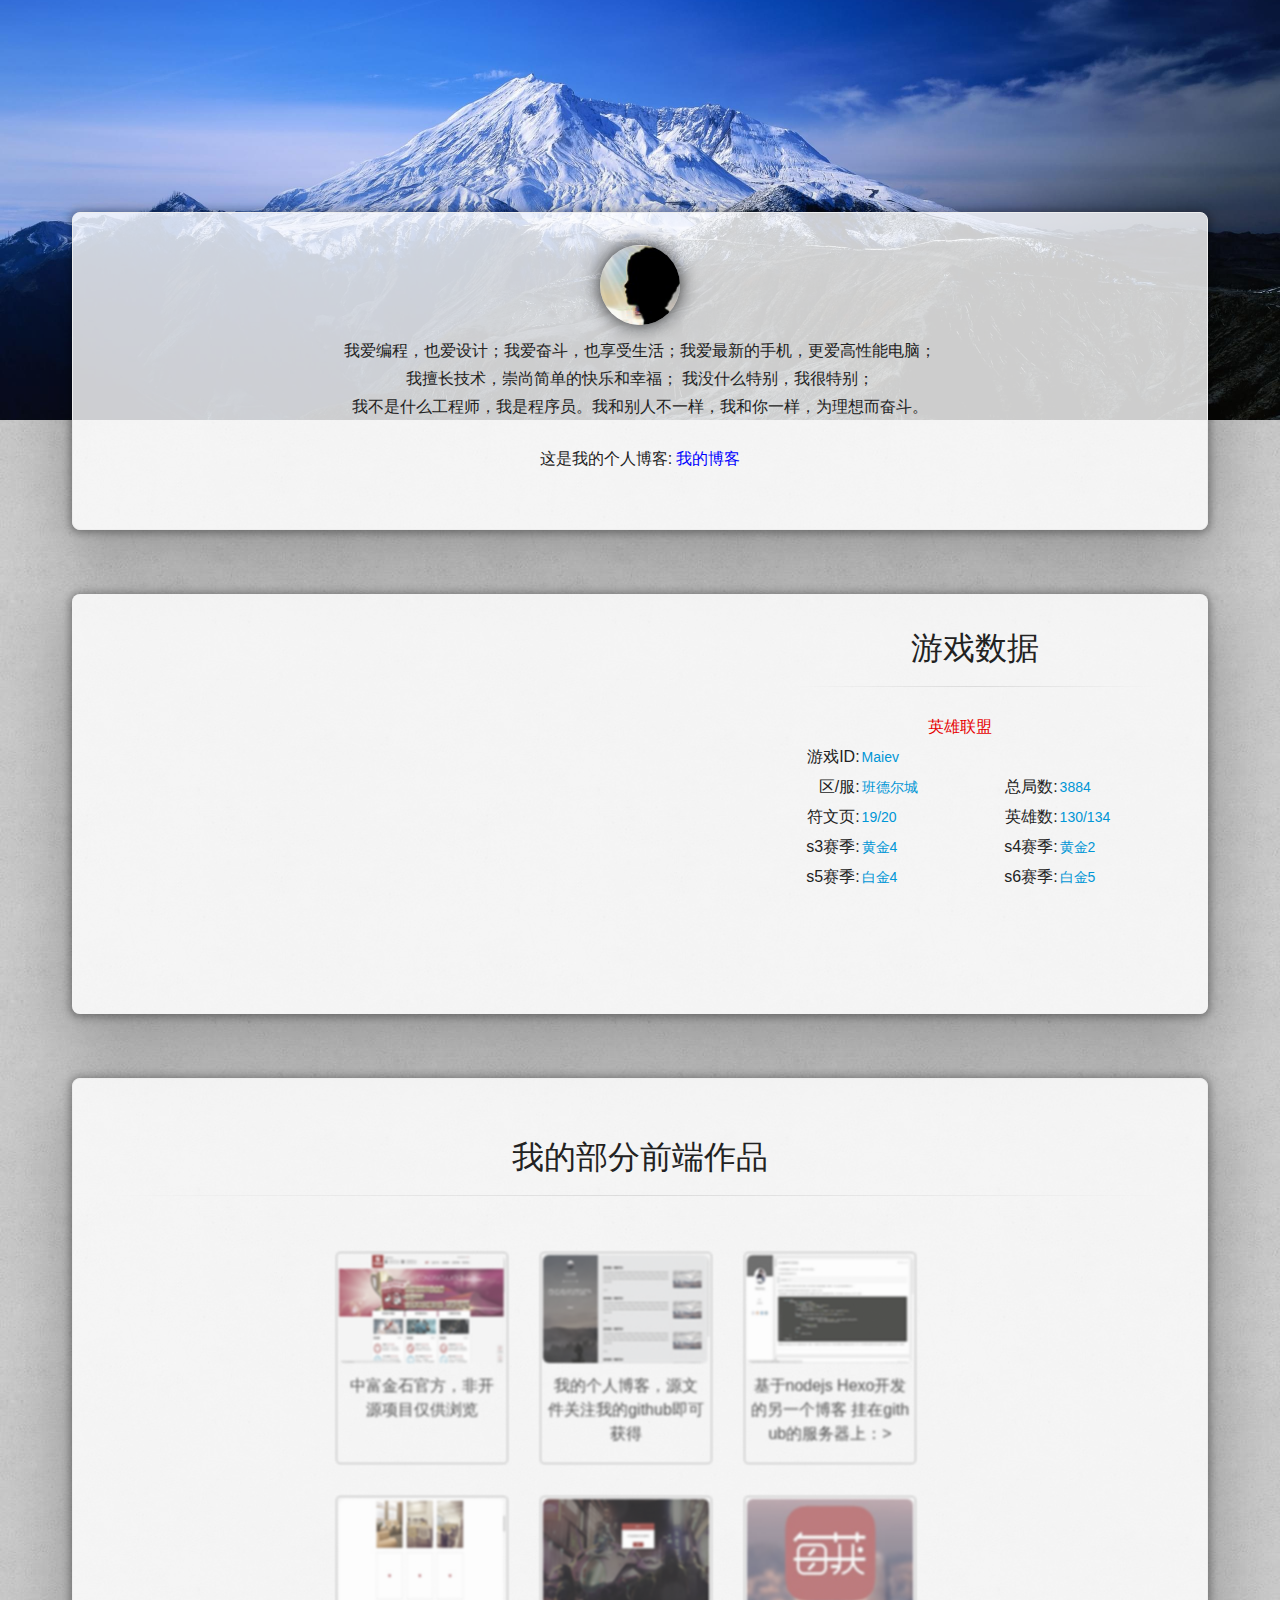
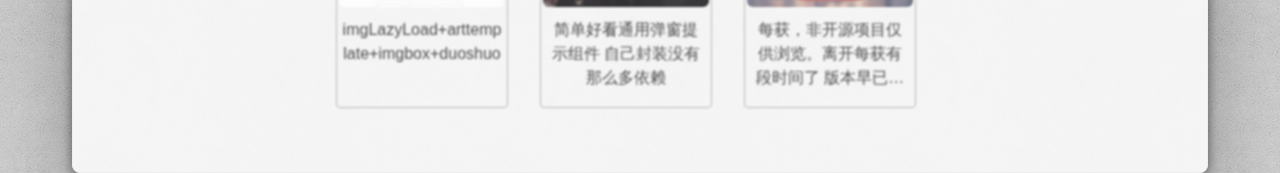
==== public/web/index.html @ f6c4ad6b "ihoshine web init" ====
<!DOCTYPE html>
<html lang="en">

<head>
    <meta charset="UTF-8">
    <title>ihoshie</title>
    <link rel="stylesheet" type="text/css" href="common.css">
    <meta content="width=device-width, initial-scale=1.0, maximum-scale=1.0, user-scalable=0" name="viewport">
    <link rel="stylesheet" type="text/css" href="slider.css">
    <style type="text/css">
    html {
        background-image: url('imgs/bg.jpg')
    }
    
    * {
        word-break: break-all;
    }
    
    .banner {
        background-image: url('imgs/b.jpg');
        height: 420px;
        -webkit-background-size: cover;
        background-size: cover;
        background-repeat: no-repeat;
        background-position: center;
    }
    
    .photo {
        width: 80px;
        height: 80px;
        border-radius: 50%;
        background-image: url('imgs/myPhoto.png');
        background-size: cover;
        background-repeat: no-repeat;
        background-position: center;
        box-shadow: 0px 0px 20px;
        margin: -24px auto 12px auto;
    }
    
    .photo:hover {
        transition: all 2s;
        transform: rotate(360deg);
        -ms-transform: rotate(360deg);
        /* IE 9 */
        -webkit-transform: rotate(360deg);
        /* Safari and Chrome */
        -o-transform: rotate(360deg);
        /* Opera */
        -moz-transform: rotate(360deg);
        /* Firefox */
        box-shadow: 0px 0px 8px;
    }
    
    .card {
        background: rgba(255, 255, 255, 0.8);
        box-sizing: border-box;
        padding: 64px 24px;
        border: 1px solid #eee;
        border-radius: 8px;
        box-shadow: 0px 1px 8px 1.5px rgba(0, 0, 0, .35), 0px 20px 70px 8px rgba(0, 0, 0, 0.25);
        line-height: 28px;
        margin: 64px 0;
    }
    
    .myCard {
        margin-top: -208px;
        padding: 56px 24px;
    }
    
    .myBlog {
        margin-top: 24px;
    }
    
    .MyblogForA {
        text-decoration: none;
        color: blue;
        padding-left: 4px;
    }
    
    .project {
        margin-top: 40px;
    }
    
    .fengexian {
        height: 1px;
        background-image: -webkit-linear-gradient(left, rgba(0, 0, 0, 0), rgba(0, 0, 0, .1), rgba(0, 0, 0, 0));
        margin: 24px auto;
    }
    
    .myH2 {
        font-size: 32px;
        font-weight: normal;
    }
    
    .projectList {
        list-style: none;
        width: 640px;
        margin: 0 auto;
        position: relative;
    }
    
    .projectList li {
        width: 170px;
        height: 210px;
        float: left;
        margin: 0 16px;
        border: 1px solid #aaa;
        border-radius: 4px;
        filter: blur(1px) grayscale(.5) opacity(0.8);
        transition: all 0.3s;
        margin-top: 32px;
        position: relative
    }
    
    .projectList li:hover {
        filter: blur(0) grayscale(0) opacity(1);
        box-shadow: 0 0 24px gray;
        margin-top: 16px;
        border: 1px solid #00699e;
    }
    
    .projectImg {
        width: 98%;
        margin: 2px 1% 2px 1%;
        height: 108px;
        border-radius: 6px;
    }
    
    .Describe {
        overflow: hidden;
        text-overflow: ellipsis;
        margin: 0 3%;
        line-height: 24px;
        display: -webkit-box;
        -webkit-line-clamp: 3;
        -webkit-box-orient: vertical;
    }
    
    .myGame {
        box-sizing: content-box;
        padding: 0;
        overflow: hidden;
        border: none;
    }
    
    .sliderContent {
        width: 60%;
        float: left;
    }
    
    .gameContent {
        width: 39%;
        box-sizing: border-box;
        --webkit-box-sizing: border-box;
        margin-left: 60%;
        padding: 40px;
    }
    .gameDataTable td{
			width: 20%;
			text-align: right;
    }
      .gameDataTable .blue{
			text-align: left;
    }
    .gameDataTable2,.gameDataTable3{
    	display: none;
    }
    @media screen and (max-width: 900px) {
        .row {
            width: 90%;
        }
        .projectList li {
            float: none;
            margin: 0 auto;
            border: 1px solid #aaa;
            border-radius: 4px;
            filter: blur(0px) grayscale(0) opacity(0.8);
            transition: all 0.3s;
            margin-top: 32px;
            position: relative
        }
        .projectList {
            width: 100%;
        }
    }
    </style>
</head>

<body>
    <div class="banner"></div>
    <div class="main">
        <div class="row">
            <div class="card myCard">
                <a href="">
                    <div class="photo"></div>
                </a>
                <p class="center">我爱编程，也爱设计；我爱奋斗，也享受生活；我爱最新的手机，更爱高性能电脑；
                    <br> 我擅长技术，崇尚简单的快乐和幸福； 我没什么特别，我很特别；
                    <br>我不是什么工程师，我是程序员。我和别人不一样，我和你一样，为理想而奋斗。
                </p>
                <p class="myBlog center">这是我的个人博客:<a class="MyblogForA" href="/blog">我的博客</a> </p>
            </div>
            <div class="card myGame">
                <div class="sliderContent">
                    <div class="slider-box">
                        <div class="slider swiper-container" id="J_slider">
                            <ul class="swiper-wrapper">
                                <li class="swiper-slide" style="background-image: url(imgs/lol.jpg);">
                                    <a href="javascript:void(0)" target="_Blank"></a>
                                </li>
                                <li class="swiper-slide" style="background-image: url(imgs/ow.png);">
                                    <a href="javascript:void(0)" target="_Blank"></a>
                                </li>
                                <li class="swiper-slide" style="background-image: url(imgs/wow.jpg);">
                                    <a href="javascript:void(0)" target="_Blank"></a>
                                </li>
                            </ul>
                            <div class="pagination"></div>
                            <span class="prev"><i class="iconfont">&#xe612;</i></span>
                            <span class="next"><i class="iconfont">&#xe613;</i></span>
                        </div>
                    </div>
                </div>
                <div class="gameContent">
                    <h2 class="myH2 center">游戏数据</h2>
                    <div class="fengexian"></div>
                    <table class="gameDataTable gameDataTable1">
                        <tr>
                            <td></td>
                            <td></td>
                            <td class="red">英雄联盟</td>
                            <td></td>
                            <td></td>
                        </tr>
                        <tr>
                            <td>游戏ID:</td>
                            <td class="blue">Maiev</td>
                            <td></td>
                            <td></td>
                            <td></td>
                        </tr>
                        <tr>
                            <td>区/服:</td>
                            <td class="blue">班德尔城</td>
                            <td></td>
                            <td>总局数:</td>
                            <td class="blue">3884</td>
                        </tr>
                        <tr>
                            <td>符文页:</td>
                            <td class="blue">19/20</td>
                            <td></td>
                            <td>英雄数:</td>
                            <td class="blue">130/134</td>
                        </tr>
                        <tr>
                            <td>s3赛季:</td>
                            <td class="blue">黄金4</td>
                            <td></td>
                            <td>s4赛季:</td>
                            <td class="blue">黄金2</td>
                        </tr>
                        <tr>
                            <td>s5赛季:</td>
                            <td class="blue">白金4</td>
                            <td></td>
                            <td>s6赛季:</td>
                            <td class="blue">白金5</td>
                        </tr>
                    </table>

                    <table class="gameDataTable gameDataTable2">
                        <tr>
                            <td></td>
                            <td></td>
                            <td class="red">守望先锋</td>
                            <td></td>
                            <td></td>
                        </tr>
                        <tr>
                            <td>游戏ID:</td>
                            <td class="blue"  colspan="2">Maiev#5747</td>
                            <td></td>
                            <td></td>
                            <td></td>
                        </tr>
                        <tr>
                            <td>KDA:</td>
                            <td class="blue">1.6</td>
                            <td></td>
                            <td>总场次:</td>
                            <td class="blue">581</td>
                        </tr>
                        <tr>
                            <td>场均消灭:</td>
                            <td class="blue">10.7</td>
                            <td></td>
                            <td>场均阵亡:</td>
                            <td class="blue">6.6</td>
                        </tr>
                        <tr>
                            <td>场均伤害:</td>
                            <td class="blue">4091</td>
                            <td></td>
                            <td>场均治疗:</td>
                            <td class="blue">980</td>
                        </tr>
                        <tr>
                            <td>麦克雷:</td>
                            <td class="blue">118场次</td>
                            <td></td>
                            <td>士兵76:</td>
                            <td class="blue">85场次</td>
                        </tr>
                        <tr>
                            <td>堡垒:</td>
                            <td class="blue">67场次</td>
                            <td></td>
                            <td>卢西奥:</td>
                            <td class="blue">60场次</td>
                        </tr>
                    </table>

                    <table class="gameDataTable gameDataTable3">
                        <tr>
                            <td></td>
                            <td></td>
                            <td class="red">魔兽世界</td>
                            <td></td>
                            <td></td>
                        </tr>
                        <tr>
                            <td>游戏ID:</td>
                            <td class="blue">混沌猎魔人</td>
                            <td></td>
                            <td></td>
                            <td></td>
                        </tr>
                        <tr>
                            <td>区/服:</td>
                            <td class="blue">燃烧之刃</td>
                            <td></td>
                            <td>等级:</td>
                            <td class="blue">100</td>
                        </tr>
                        <tr>
                           <td>种族:</td>
                            <td class="blue">巨魔</td>
                            <td></td>
                            <td>职业:</td>
                            <td class="blue">猎人</td>
                        </tr>
                        <tr>
                            <td>最高PVP:</td>
                            <td class="blue">2400</td>
                            <td></td>
                            <td>成就:</td>
                            <td class="blue">8140</td>
                        </tr>
                        <tr>
                            <td>装等:</td>
                            <td class="blue">670</td>
                            <td></td>
                            <td>状态:</td>
                            <td class="blue">AFK</td>
                        </tr>
                    </table>
                </div>
            </div>
            <div class="project card">
                <h2 class="center myH2">我的部分前端作品</h2>
                <div class="fengexian"></div>
                <div class="myProject">
                    <ul class="projectList clear">
                        <li>
                            <a target="_Blank" href="http://www.zx017.com/"></a><img class="projectImg" src="imgs/pro1.jpg">
                            <p class="Describe center">中富金石官方，非开源项目仅供浏览</p>
                        </li>
                        <li>
                            <a target="_Blank" href="/blog"><img class="projectImg" src="imgs/pro2.jpg"></a>
                            <p class="Describe center">我的个人博客，源文件关注我的github即可获得</p>
                        </li>
                        <li>
                            <a target="_Blank" href="https://huangcan5421.github.io/"><img class="projectImg" src="imgs/pro4.jpg"></a>
                            <p class="Describe center">基于nodejs Hexo开发的另一个博客 挂在github的服务器上：></p>
                        </li>
                    </ul>
                    <ul class="projectList clear">
                        <li>
                            <a href="/01" target="_Blank"><img class="projectImg" src="imgs/pro3.jpg"></a>
                            <p class="Describe center">imgLazyLoad+arttemplate+imgbox+duoshuo</p>
                        </li>
                        <li>
                            <a href="/02" target="_Blank"><img class="projectImg" src="imgs/pro5.jpg"></a>
                            <p class="Describe center">简单好看通用弹窗提示组件 自己封装没有那么多依赖</p>
                        </li>
                        <li>
                            <a href="/01" target="_Blank"><img class="projectImg" src="imgs/pro6.jpg"></a>
                            <p class="Describe center">每获，非开源项目仅供浏览。离开每获有段时间了 版本早已更新 仅部分存留</p>
                        </li>
                    </ul>
                </div>
            </div>
        </div>
    </div>
</body>
<script src="https://apps.bdimg.com/libs/jquery/1.9.1/jquery.min.js"></script>
<script src='swiper.min.js'></script>
<script>
$(function() {
    silier();
    //轮播广告
    function silier() {
        var oSlider = $('#J_slider');
        if (oSlider.length) {
            var bannerSlider = new Swiper(oSlider[0], {
                pagination: '.pagination',
                loop: true,
                autoplay: 5000,
                grabCursor: true,
                spaceBetween: 30,
                effect: 'fade',
                resistance: '100%', //阻止弹性
                paginationClickable: true,
                onSlideChangeEnd: function(swiper){
      					// console.log(swiper.activeIndex) //切换结束时，告诉我现在是第几个slide
      					var i=swiper.activeIndex
      					if (i==$('.swiper-slide').length-1){
      						i=1
      					}
      					$('.myGame .gameDataTable').hide()
      					$('.myGame .gameDataTable').eq(i-1).show()
    },
            });
            // bannerSlider.stopAutoplay();
            oSlider.on('click', '.prev', function(e) {
                e.preventDefault();
                bannerSlider.swipePrev()
            }).on('click', '.next', function(e) {
                e.preventDefault();
                bannerSlider.swipeNext()
            });
            oSlider.hover(function() {
                bannerSlider.stopAutoplay()
            }, function() {
                bannerSlider.startAutoplay()
            });
        }
    }
})
</script>

</html>
---- public/web/common.css ----
* {
  padding: 0;
  margin: 0;
  font-family: "微软雅黑", "Helvetica Neue", Arial, "Microsoft Yahei", sans-serif;
  -webkit-tap-highlight-color: transparent;
  -webkit-appearance: none;
  -webkit-outline: none;
  outline: none;
  border: 0 none;
  -webkit-font-smoothing:antialiased;
}
body{
  width:100%;
  height: 100%;
}

.hidden {
  display: none;
}
.red {
  color: #e60000;
}
.gray {
  color: #999;
}

a {
  text-decoration: none;
  color: inherit;
}
.clear {
  clear: both;
  *zoom: 1;
}
.clear:after {
  display: block;
  content: "clear";
  height: 0;
  clear: both;
  overflow: hidden;
  visibility: hidden;
}
.mask {
  border: none;
  border-bottom: 1px solid #ddd;
  margin-top: 8px;
  margin-bottom: 8px;
}
.center {
  text-align: center;
}
.blue {
  color: #0096d6;
  font-size: 14px;
}
.row {
  margin: 0 auto;
  width: 1136px;
  padding: 0 8px;
  position: relative;
  clear: both;
}
.left {
  float: left;
}
.right {
  float: right;
}
html {
  font-size: 16px;
  width: 100%;
  overflow-x: hidden;
  color: #222;
  height:100%;
}
---- public/web/slider.css ----
.swiper-container {
  margin: 0 auto;
  position: relative;
  overflow: hidden;
  -webkit-backface-visibility: hidden;
  -moz-backface-visibility: hidden;
  -ms-backface-visibility: hidden;
  -o-backface-visibility: hidden;
  backface-visibility: hidden;
  z-index: 1;
}
.swiper-wrapper {
  position: relative;
  width: 100%;
  border-top-left-radius:8px;
  border-bottom-left-radius:12px;
  -webkit-transition-property: -webkit-transform, left, top;
  -webkit-transition-duration: 0s;
  -webkit-transform: translate3d(0px, 0, 0);
  -webkit-transition-timing-function: ease;
  -moz-transition-property: -moz-transform, left, top;
  -moz-transition-duration: 0s;
  -moz-transform: translate3d(0px, 0, 0);
  -moz-transition-timing-function: ease;
  -o-transition-property: -o-transform, left, top;
  -o-transition-duration: 0s;
  -o-transform: translate3d(0px, 0, 0);
  -o-transition-timing-function: ease;
  -o-transform: translate(0px, 0px);
  -ms-transition-property: -ms-transform, left, top;
  -ms-transition-duration: 0s;
  -ms-transform: translate3d(0px, 0, 0);
  -ms-transition-timing-function: ease;
  transition-property: transform, left, top;
  transition-duration: 0s;
  transform: translate3d(0px, 0, 0);
  transition-timing-function: ease;
}
.swiper-free-mode > .swiper-wrapper {
  -webkit-transition-timing-function: ease-out;
  -moz-transition-timing-function: ease-out;
  -ms-transition-timing-function: ease-out;
  -o-transition-timing-function: ease-out;
  transition-timing-function: ease-out;
  margin: 0 auto;
}
.swiper-slide {
  float: left;
   border-top-left-radius:8px;
    border-bottom-left-radius:8px;
}
.swiper-wp8-horizontal {
  -ms-touch-action: pan-y;
}
.swiper-wp8-vertical {
  -ms-touch-action: pan-x;
}
.swiper-scrollbar {
  border-radius: 10px;
  position: relative;
  -ms-touch-action: none;
  background: rgba(0, 0, 0, 0.1);
}
.swiper-scrollbar-drag {
  height: 100%;
  width: 100%;
  position: relative;
  background: rgba(0, 0, 0, 0.5);
  border-radius: 10px;
}
.swiper-scrollbar-cursor-drag {
  cursor: move;
}
.slider-box {
  position: relative;
  width: 100%;
  min-width: 640px;
  height: 420px;
  overflow: hidden;
}
.slider {
  position: relative;
  z-index: auto;
  overflow: hidden;
}
.slider .pagination {
  position: absolute;
  bottom: 24px;
  width: 100%;
  height: 16px;
  text-align: center;
}
.slider .swiper-pagination-switch {
  display: inline-block;
  vertical-align: middle;
  *vertical-align: auto;
  *zoom: 1;
  *display: inline;
  width: 8px;
  height: 0;
  padding-top: 8px;
  margin: 0 2px;
  overflow: hidden;
  font-size: 12px;
  line-height: 8px;
  text-align: center;
  background-color: #fff;
  cursor: pointer;
  -moz-border-radius: 8px;
  -webkit-border-radius: 8px;
  border-radius: 8px;
  filter: progid:DXImageTransform.Microsoft.Alpha(Opacity=50);
  opacity: 0.5;
}
.slider .swiper-active-switch {
  filter: progid:DXImageTransform.Microsoft.Alpha(enabled=false);
  opacity: 1;
}
.slider .swiper-wrapper {
  height: 420px;
}
.slider .swiper-slide {
  float: left;
  height: 100%;
  background: #fff no-repeat top center;
  background-size: cover;
  list-style: none;
}
.slider .swiper-slide a {
  display: block;
  width: 100%;
  height: 100%;
  background: center center no-repeat;
  background-size: cover;
}
.slider .prev,
.slider .next {
  position: absolute;
  top: 50%;
  margin-top: -20px;
  z-index: 1;
  cursor: pointer;
  filter: progid:DXImageTransform.Microsoft.Alpha(Opacity=60);
  opacity: 0.6;
}
.slider .prev {
  left: 10%;
}
/*@media screen and (max-width: 1440px) {
  .slider .prev {
    margin-right: 520px;
  }
}
@media screen and (max-width: 1366px) {
  .slider .prev {
    margin-right: 435px;
  }
}
@media screen and (max-width: 1024px) {
  .slider .prev {
    margin-right: 400px;
  }
}*/
.slider .next {
  right:10%;
  /* margin-left: 285px; */
}
/*@media screen and (max-width: 1440px) {
  .slider .next {
    margin-left: 200px;
  }
}
@media screen and (max-width: 1366px) {
  .slider .next {
    margin-left: 115px;
  }
}
@media screen and (max-width: 1024px) {
  .slider .next {
    margin-left: 80px;
  }
}*/
.slider .prev:hover,
.slider .next:hover {
  -moz-transition: 0.3s;
  -o-transition: 0.3s;
  -webkit-transition: 0.3s;
  transition: 0.3s;
  filter: progid:DXImageTransform.Microsoft.Alpha(Opacity=80);
  opacity: 0.8;
}
.slider .iconfont,
.slider .iconfont {
  color: #fff;
  font-size: 40px;
}
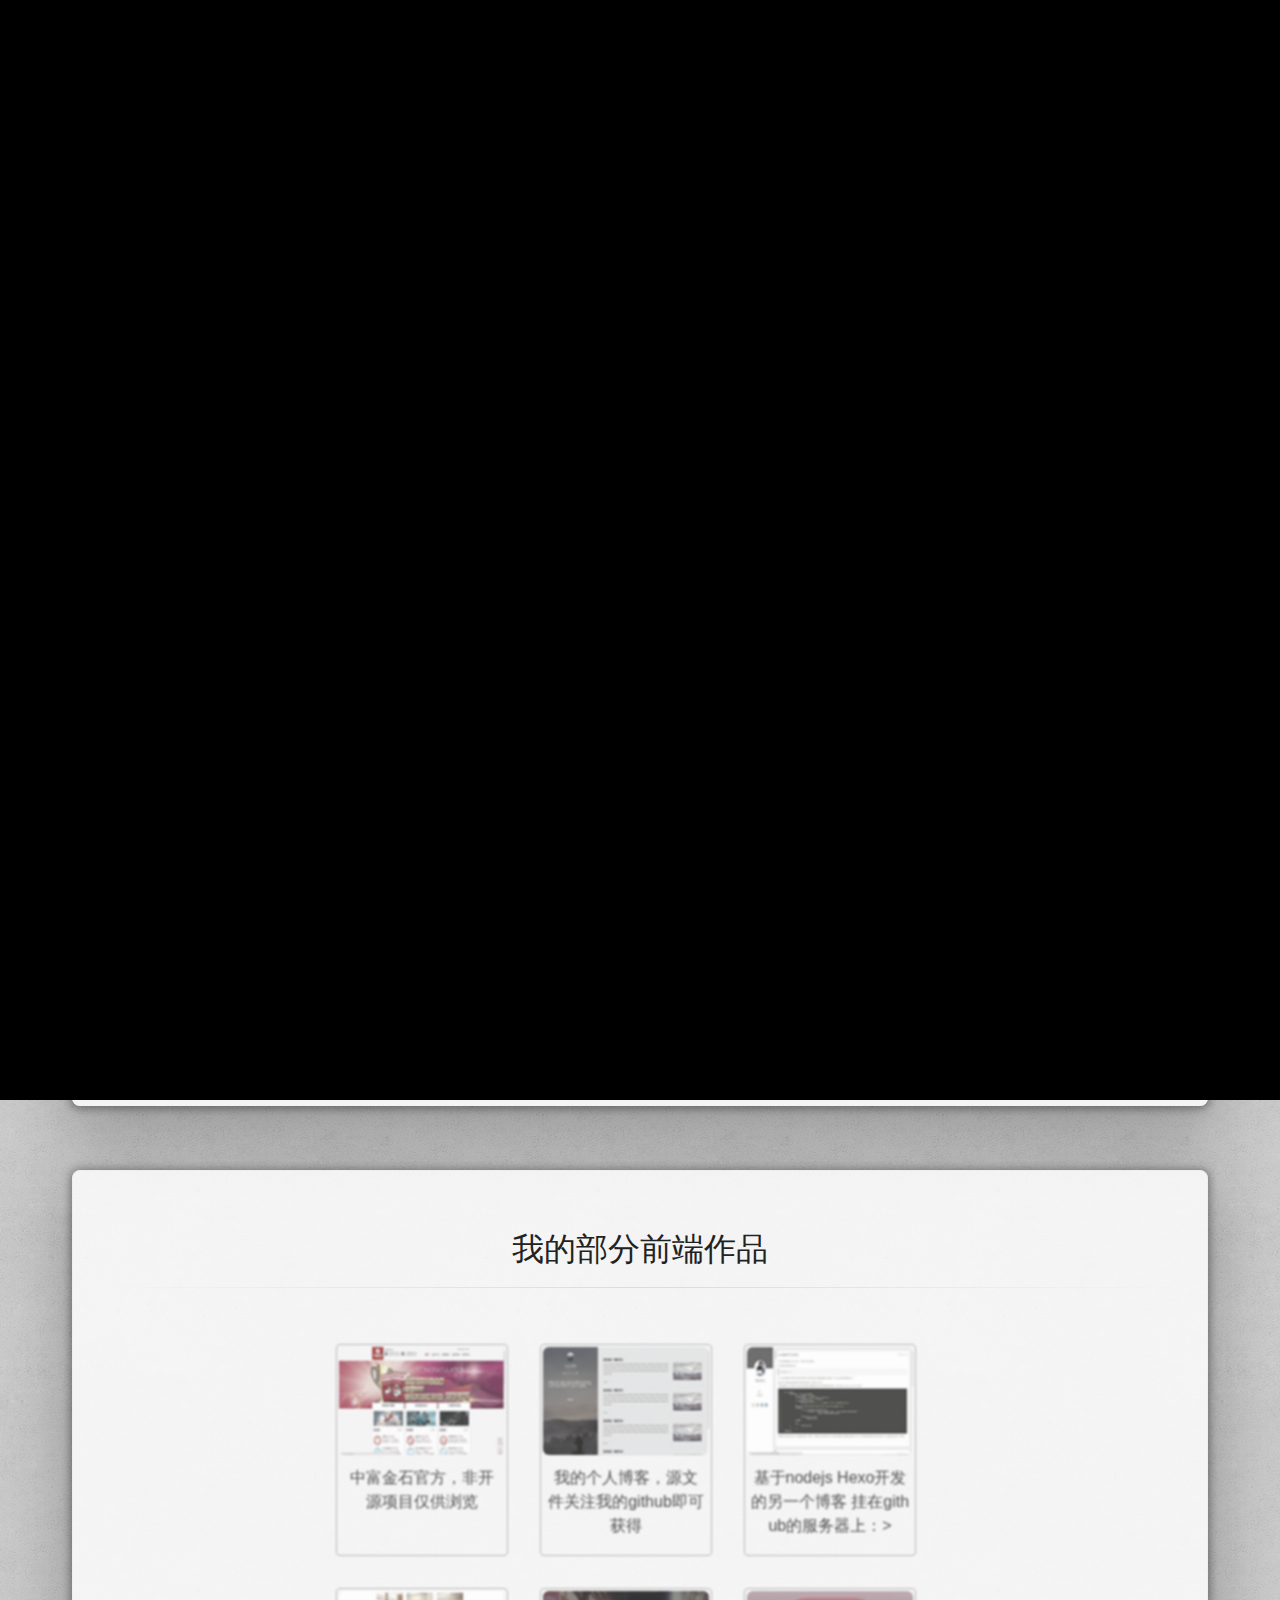
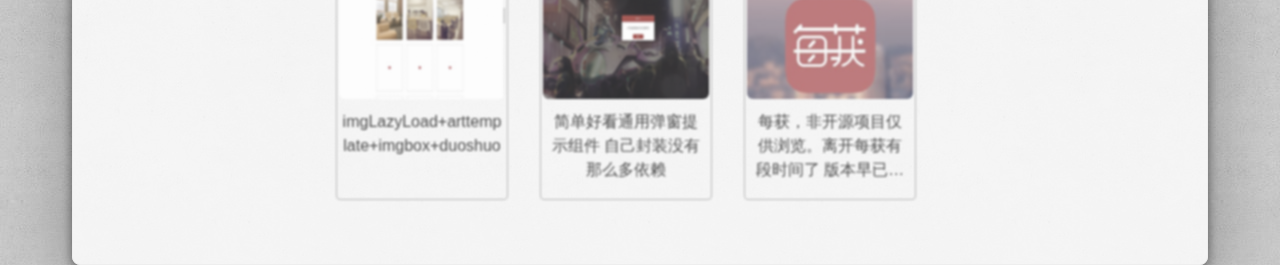
==== commit 876079eb: "update 1.13" ====
--- a/public/web/index.html
+++ b/public/web/index.html
@@ -4,189 +4,14 @@
 <head>
     <meta charset="UTF-8">
     <title>ihoshie</title>
+    <meta content="width=device-width, initial-scale=1.0, maximum-scale=1.0, user-scalable=0" name="viewport">
+    <link rel="icon" href="imgs/favicon.ico" type="image/x-icon" />
     <link rel="stylesheet" type="text/css" href="common.css">
-    <meta content="width=device-width, initial-scale=1.0, maximum-scale=1.0, user-scalable=0" name="viewport">
-    <link rel="stylesheet" type="text/css" href="slider.css">
-    <style type="text/css">
-    html {
-        background-image: url('imgs/bg.jpg')
-    }
-    
-    * {
-        word-break: break-all;
-    }
-    
-    .banner {
-        background-image: url('imgs/b.jpg');
-        height: 420px;
-        -webkit-background-size: cover;
-        background-size: cover;
-        background-repeat: no-repeat;
-        background-position: center;
-    }
-    
-    .photo {
-        width: 80px;
-        height: 80px;
-        border-radius: 50%;
-        background-image: url('imgs/myPhoto.png');
-        background-size: cover;
-        background-repeat: no-repeat;
-        background-position: center;
-        box-shadow: 0px 0px 20px;
-        margin: -24px auto 12px auto;
-    }
-    
-    .photo:hover {
-        transition: all 2s;
-        transform: rotate(360deg);
-        -ms-transform: rotate(360deg);
-        /* IE 9 */
-        -webkit-transform: rotate(360deg);
-        /* Safari and Chrome */
-        -o-transform: rotate(360deg);
-        /* Opera */
-        -moz-transform: rotate(360deg);
-        /* Firefox */
-        box-shadow: 0px 0px 8px;
-    }
-    
-    .card {
-        background: rgba(255, 255, 255, 0.8);
-        box-sizing: border-box;
-        padding: 64px 24px;
-        border: 1px solid #eee;
-        border-radius: 8px;
-        box-shadow: 0px 1px 8px 1.5px rgba(0, 0, 0, .35), 0px 20px 70px 8px rgba(0, 0, 0, 0.25);
-        line-height: 28px;
-        margin: 64px 0;
-    }
-    
-    .myCard {
-        margin-top: -208px;
-        padding: 56px 24px;
-    }
-    
-    .myBlog {
-        margin-top: 24px;
-    }
-    
-    .MyblogForA {
-        text-decoration: none;
-        color: blue;
-        padding-left: 4px;
-    }
-    
-    .project {
-        margin-top: 40px;
-    }
-    
-    .fengexian {
-        height: 1px;
-        background-image: -webkit-linear-gradient(left, rgba(0, 0, 0, 0), rgba(0, 0, 0, .1), rgba(0, 0, 0, 0));
-        margin: 24px auto;
-    }
-    
-    .myH2 {
-        font-size: 32px;
-        font-weight: normal;
-    }
-    
-    .projectList {
-        list-style: none;
-        width: 640px;
-        margin: 0 auto;
-        position: relative;
-    }
-    
-    .projectList li {
-        width: 170px;
-        height: 210px;
-        float: left;
-        margin: 0 16px;
-        border: 1px solid #aaa;
-        border-radius: 4px;
-        filter: blur(1px) grayscale(.5) opacity(0.8);
-        transition: all 0.3s;
-        margin-top: 32px;
-        position: relative
-    }
-    
-    .projectList li:hover {
-        filter: blur(0) grayscale(0) opacity(1);
-        box-shadow: 0 0 24px gray;
-        margin-top: 16px;
-        border: 1px solid #00699e;
-    }
-    
-    .projectImg {
-        width: 98%;
-        margin: 2px 1% 2px 1%;
-        height: 108px;
-        border-radius: 6px;
-    }
-    
-    .Describe {
-        overflow: hidden;
-        text-overflow: ellipsis;
-        margin: 0 3%;
-        line-height: 24px;
-        display: -webkit-box;
-        -webkit-line-clamp: 3;
-        -webkit-box-orient: vertical;
-    }
-    
-    .myGame {
-        box-sizing: content-box;
-        padding: 0;
-        overflow: hidden;
-        border: none;
-    }
-    
-    .sliderContent {
-        width: 60%;
-        float: left;
-    }
-    
-    .gameContent {
-        width: 39%;
-        box-sizing: border-box;
-        --webkit-box-sizing: border-box;
-        margin-left: 60%;
-        padding: 40px;
-    }
-    .gameDataTable td{
-			width: 20%;
-			text-align: right;
-    }
-      .gameDataTable .blue{
-			text-align: left;
-    }
-    .gameDataTable2,.gameDataTable3{
-    	display: none;
-    }
-    @media screen and (max-width: 900px) {
-        .row {
-            width: 90%;
-        }
-        .projectList li {
-            float: none;
-            margin: 0 auto;
-            border: 1px solid #aaa;
-            border-radius: 4px;
-            filter: blur(0px) grayscale(0) opacity(0.8);
-            transition: all 0.3s;
-            margin-top: 32px;
-            position: relative
-        }
-        .projectList {
-            width: 100%;
-        }
-    }
-    </style>
+    <link rel="stylesheet" type="text/css" href="web.css">
 </head>
 
 <body>
+ <div class="typing-ani" id="title"></div>
     <div class="banner"></div>
     <div class="main">
         <div class="row">
@@ -195,8 +20,8 @@
                     <div class="photo"></div>
                 </a>
                 <p class="center">我爱编程，也爱设计；我爱奋斗，也享受生活；我爱最新的手机，更爱高性能电脑；
-                    <br> 我擅长技术，崇尚简单的快乐和幸福； 我没什么特别，我很特别；
-                    <br>我不是什么工程师，我是程序员。我和别人不一样，我和你一样，为理想而奋斗。
+                    <br class="m_hidden"> 我擅长技术，崇尚简单的快乐和幸福； 我没什么特别，我很特别；
+                    <br class="m_hidden">我不是什么工程师，我是程序员。我和别人不一样，我和你一样，为理想而奋斗。
                 </p>
                 <p class="myBlog center">这是我的个人博客:<a class="MyblogForA" href="/blog">我的博客</a> </p>
             </div>
@@ -216,8 +41,8 @@
                                 </li>
                             </ul>
                             <div class="pagination"></div>
-                            <span class="prev"><i class="iconfont">&#xe612;</i></span>
-                            <span class="next"><i class="iconfont">&#xe613;</i></span>
+                            <span class="prev"><i class="iconfont"><</i></span>
+                            <span class="next"><i class="iconfont">></i></span>
                         </div>
                     </div>
                 </div>
@@ -407,12 +232,11 @@
 <script src="https://apps.bdimg.com/libs/jquery/1.9.1/jquery.min.js"></script>
 <script src='swiper.min.js'></script>
 <script>
-$(function() {
-    silier();
-    //轮播广告
+//轮播广告
     function silier() {
         var oSlider = $('#J_slider');
         if (oSlider.length) {
+            console.log('js:242')
             var bannerSlider = new Swiper(oSlider[0], {
                 pagination: '.pagination',
                 loop: true,
@@ -423,13 +247,13 @@
                 resistance: '100%', //阻止弹性
                 paginationClickable: true,
                 onSlideChangeEnd: function(swiper){
-      					// console.log(swiper.activeIndex) //切换结束时，告诉我现在是第几个slide
-      					var i=swiper.activeIndex
-      					if (i==$('.swiper-slide').length-1){
-      						i=1
-      					}
-      					$('.myGame .gameDataTable').hide()
-      					$('.myGame .gameDataTable').eq(i-1).show()
+                        console.log(swiper.activeIndex) //切换结束时，告诉我现在是第几个slide
+                        var i=swiper.activeIndex
+                        if (i==$('.swiper-slide').length-1){
+                            i=1
+                        }
+                        $('.myGame .gameDataTable').hide()
+                        $('.myGame .gameDataTable').eq(i-1).show()
     },
             });
             // bannerSlider.stopAutoplay();
@@ -447,7 +271,39 @@
             });
         }
     }
-})
+// $(function() {
+
+//     silier();
+    
+// })
 </script>
-
+<script type="text/javascript" src='typing-animate-min.js'></script>
+<script>
+$('.main').hide()
+     var typing = new Typing("typing-ani",{
+ "typingSpeed":200,  //打字速度，数值为时间间隔（ms）
+ "cursorSpeed":200, //光标闪烁速度，数值为时间间隔（ms）
+ "head":"/* ",      //头部固定文字
+ "foot":" */"       //尾部固定文字
+ });
+
+     typing.add("www.ihoshine.cn") //增加文字
+.sleep(1000)
+.setting({typingSpeed:20})                          
+.delete()
+.setting({typingSpeed:100})                              
+.add("Hello World")
+.sleep(1000)
+.add(" : )")
+.sleep(1000)
+.callback(                             //回调函数，上个任务执行后执行。
+    function(){
+        $('.typing-ani').css("padding","0"); 
+        $('.typing-ani').css("height","0"); 
+        $('.typing-ani').css("opacity","0"); 
+        $('.main').show()
+        silier();
+    })
+.execute()
+</script>
 </html>
--- a/public/web/common.css
+++ b/public/web/common.css
@@ -1,12 +1,13 @@
 * {
   padding: 0;
   margin: 0;
-  font-family: "微软雅黑", "Helvetica Neue", Arial, "Microsoft Yahei", sans-serif;
+  font-family: "Roboto", sans-serif, 微软雅黑;
   -webkit-tap-highlight-color: transparent;
   -webkit-appearance: none;
   -webkit-outline: none;
   outline: none;
   border: 0 none;
+  word-break: break-all;
   -webkit-font-smoothing:antialiased;
 }
 body{
--- a/public/web/web.css
+++ b/public/web/web.css
@@ -0,0 +1,455 @@
+ html {
+        background-image: url('imgs/bg.jpg')
+    }
+    
+    .banner {
+        background-image: url('imgs/b.jpg');
+        height: 420px;
+        -webkit-background-size: cover;
+        background-size: cover;
+        background-repeat: no-repeat;
+        background-position: center;
+    }
+    
+    .photo {
+        width: 80px;
+        height: 80px;
+        border-radius: 50%;
+        background-image: url('imgs/myPhoto.png');
+        background-size: cover;
+        background-repeat: no-repeat;
+        background-position: center;
+        box-shadow: 0px 0px 20px;
+        margin: -24px auto 24px auto;
+    }
+    
+    .photo:hover {
+        transition: all 2s;
+        transform: rotate(360deg);
+        -ms-transform: rotate(360deg);
+        /* IE 9 */
+        -webkit-transform: rotate(360deg);
+        /* Safari and Chrome */
+        -o-transform: rotate(360deg);
+        /* Opera */
+        -moz-transform: rotate(360deg);
+        /* Firefox */
+        box-shadow: 0px 0px 8px;
+    }
+    
+    .card {
+        background: rgba(255, 255, 255, 0.8);
+        box-sizing: border-box;
+        padding: 64px 24px;
+        border: 1px solid #eee;
+        border-radius: 8px;
+        box-shadow: 0px 1px 8px 1.5px rgba(0, 0, 0, .35), 0px 20px 70px 8px rgba(0, 0, 0, 0.25);
+        line-height: 28px;
+        margin: 64px 0;
+    }
+    
+    .myCard {
+        margin-top: -128px;
+        padding: 56px 24px;
+    }
+    
+    .myBlog {
+        margin-top: 24px;
+    }
+    
+    .MyblogForA {
+        text-decoration: none;
+        color: blue;
+        padding-left: 4px;
+    }
+    
+    .project {
+        margin-top: 40px;
+    }
+    
+    .fengexian {
+        height: 1px;
+        background-image: -webkit-linear-gradient(left, rgba(0, 0, 0, 0), rgba(0, 0, 0, .1), rgba(0, 0, 0, 0));
+        margin: 24px auto;
+    }
+    
+    .myH2 {
+        font-size: 32px;
+        font-weight: normal;
+    }
+    
+    .projectList {
+        list-style: none;
+        width: 640px;
+        margin: 0 auto;
+        position: relative;
+    }
+    
+    .projectList li {
+        width: 170px;
+        height: 210px;
+        float: left;
+        margin: 0 16px;
+        border: 1px solid #aaa;
+        border-radius: 4px;
+        filter: blur(1px) grayscale(.5) opacity(0.8);
+        transition: all 0.3s;
+        margin-top: 32px;
+        position: relative
+    }
+    
+    .projectList li:hover {
+        filter: blur(0) grayscale(0) opacity(1);
+        box-shadow: 0 0 24px gray;
+        margin-top: 16px;
+        border: 1px solid #00699e;
+    }
+    
+    .projectImg {
+        width: 98%;
+        margin: 2px 1% 2px 1%;
+        height: 108px;
+        border-radius: 6px;
+    }
+    
+    .Describe {
+        overflow: hidden;
+        text-overflow: ellipsis;
+        margin: 0 3%;
+        line-height: 24px;
+        display: -webkit-box;
+        -webkit-line-clamp: 3;
+        -webkit-box-orient: vertical;
+    }
+    
+    .myGame {
+        box-sizing: content-box;
+        padding: 0;
+        overflow: hidden;
+        border: none;
+    }
+    
+    .sliderContent {
+        width: 60%;
+        float: left;
+    }
+    
+    .gameContent {
+        width: 39%;
+        box-sizing: border-box;
+        --webkit-box-sizing: border-box;
+        margin-left: 60%;
+        padding: 40px;
+    }
+    .gameDataTable td{
+      width: 20%;
+      text-align: right;
+    }
+      .gameDataTable .blue{
+      text-align: left;
+    }
+    .gameDataTable2,.gameDataTable3{
+      display: none;
+    }
+     .typing-ani{
+            position: absolute;
+            top: 0;
+            width: 100%;
+            height: 300px;
+            background-color: black;
+            color: white;
+            text-align: center;
+            font-size: 120px;
+            padding: 400px 0;
+            z-index: 9;
+            transition: all 0.5s;
+         }
+    @media screen and (max-width: 900px) {
+        .m_hiddenP{
+            display: none
+        }
+        .row {
+            width: 90%;
+        }
+        .projectList li {
+            float: none;
+            margin: 0 auto;
+            border: 1px solid #aaa;
+            border-radius: 4px;
+            filter: blur(0px) grayscale(0) opacity(0.8);
+            transition: all 0.3s;
+            margin-top: 32px;
+            position: relative;
+            width: 206px;
+        }
+        .projectList {
+            width: 100%;
+        }
+        .banner{
+            height: 240px;
+        }
+        .myCard{
+            padding: 32px 12px;
+        }
+
+        .photo{
+            margin: -12px auto 12px auto
+        }
+        .sliderContent{
+            width: 100%;
+        }
+        .gameContent{
+            margin-left: 0;
+            width: 100%;
+            margin-top: 40px;
+            clear: both;
+            padding: 40px 12px;
+        }
+        
+        .gameDataTable td{
+            width: auto;
+        }
+        .typing-ani{
+            height: 180px;
+            text-align: center;
+            font-size: 80px;
+            padding: 400px 0;
+         }
+    }
+    @media screen and (max-width: 420px) {
+        .typing-ani{
+            height: 180px;
+            text-align: center;
+            font-size: 32px;
+            padding: 300px 0;
+         }
+       }
+     @media screen and (max-width: 340px) {
+        table{
+            font-size: 12px;
+        }
+     }
+
+
+
+/* 轮播 */
+.swiper-container {
+  margin: 0 auto;
+  position: relative;
+  overflow: hidden;
+  -webkit-backface-visibility: hidden;
+  -moz-backface-visibility: hidden;
+  -ms-backface-visibility: hidden;
+  -o-backface-visibility: hidden;
+  backface-visibility: hidden;
+  z-index: 1;
+}
+.swiper-wrapper {
+  position: relative;
+  width: 100%;
+  border-top-left-radius:8px;
+  border-bottom-left-radius:8px;
+  -webkit-transition-property: -webkit-transform, left, top;
+  -webkit-transition-duration: 0s;
+  -webkit-transform: translate3d(0px, 0, 0);
+  -webkit-transition-timing-function: ease;
+  -moz-transition-property: -moz-transform, left, top;
+  -moz-transition-duration: 0s;
+  -moz-transform: translate3d(0px, 0, 0);
+  -moz-transition-timing-function: ease;
+  -o-transition-property: -o-transform, left, top;
+  -o-transition-duration: 0s;
+  -o-transform: translate3d(0px, 0, 0);
+  -o-transition-timing-function: ease;
+  -o-transform: translate(0px, 0px);
+  -ms-transition-property: -ms-transform, left, top;
+  -ms-transition-duration: 0s;
+  -ms-transform: translate3d(0px, 0, 0);
+  -ms-transition-timing-function: ease;
+  transition-property: transform, left, top;
+  transition-duration: 0s;
+  transform: translate3d(0px, 0, 0);
+  transition-timing-function: ease;
+}
+.swiper-free-mode > .swiper-wrapper {
+  -webkit-transition-timing-function: ease-out;
+  -moz-transition-timing-function: ease-out;
+  -ms-transition-timing-function: ease-out;
+  -o-transition-timing-function: ease-out;
+  transition-timing-function: ease-out;
+  margin: 0 auto;
+}
+.swiper-slide {
+  float: left;
+   border-top-left-radius:8px;
+    border-bottom-left-radius:8px;
+}
+.swiper-wp8-horizontal {
+  -ms-touch-action: pan-y;
+}
+.swiper-wp8-vertical {
+  -ms-touch-action: pan-x;
+}
+.swiper-scrollbar {
+  border-radius: 10px;
+  position: relative;
+  -ms-touch-action: none;
+  background: rgba(0, 0, 0, 0.1);
+}
+.swiper-scrollbar-drag {
+  height: 100%;
+  width: 100%;
+  position: relative;
+  background: rgba(0, 0, 0, 0.5);
+  border-radius: 10px;
+}
+.swiper-scrollbar-cursor-drag {
+  cursor: move;
+}
+.slider-box {
+  position: relative;
+  width: 100%;
+  min-width: 640px;
+  height: 420px;
+  overflow: hidden;
+}
+.slider {
+  position: relative;
+  z-index: auto;
+  overflow: hidden;
+}
+.slider .pagination {
+  position: absolute;
+  bottom: 24px;
+  width: 100%;
+  height: 16px;
+  text-align: center;
+}
+.slider .swiper-pagination-switch {
+  display: inline-block;
+  vertical-align: middle;
+  *vertical-align: auto;
+  *zoom: 1;
+  *display: inline;
+  width: 8px;
+  height: 0;
+  padding-top: 8px;
+  margin: 0 2px;
+  overflow: hidden;
+  font-size: 12px;
+  line-height: 8px;
+  text-align: center;
+  background-color: #fff;
+  cursor: pointer;
+  -moz-border-radius: 8px;
+  -webkit-border-radius: 8px;
+  border-radius: 8px;
+  filter: progid:DXImageTransform.Microsoft.Alpha(Opacity=50);
+  opacity: 0.5;
+}
+.slider .swiper-active-switch {
+  filter: progid:DXImageTransform.Microsoft.Alpha(enabled=false);
+  opacity: 1;
+}
+.slider .swiper-wrapper {
+  height: 420px;
+}
+.slider .swiper-slide {
+  float: left;
+  height: 100%;
+  background: #fff no-repeat top center;
+  background-size: cover;
+  list-style: none;
+  background-position: center center;
+}
+.slider .swiper-slide a {
+  display: block;
+  width: 100%;
+  height: 100%;
+  background: center center no-repeat;
+  background-size: cover;
+}
+.slider .prev,
+.slider .next {
+  position: absolute;
+  top: 50%;
+  margin-top: -20px;
+  z-index: 1;
+  cursor: pointer;
+  filter: progid:DXImageTransform.Microsoft.Alpha(Opacity=60);
+  opacity: 0.6;
+
+}
+.slider .prev i,
+.slider .next i {
+  font-style: normal;
+  font-size: 80px;
+}
+.slider .prev {
+  left: 10%;
+}
+/*@media screen and (max-width: 1440px) {
+  .slider .prev {
+    margin-right: 520px;
+  }
+}
+@media screen and (max-width: 1366px) {
+  .slider .prev {
+    margin-right: 435px;
+  }
+}
+@media screen and (max-width: 1024px) {
+  .slider .prev {
+    margin-right: 400px;
+  }
+}*/
+.slider .next {
+  right:10%;
+  /* margin-left: 285px; */
+}
+/*@media screen and (max-width: 1440px) {
+  .slider .next {
+    margin-left: 200px;
+  }
+}
+@media screen and (max-width: 1366px) {
+  .slider .next {
+    margin-left: 115px;
+  }
+}
+@media screen and (max-width: 1024px) {
+  .slider .next {
+    margin-left: 80px;
+  }
+}*/
+.slider .prev:hover,
+.slider .next:hover {
+  -moz-transition: 0.3s;
+  -o-transition: 0.3s;
+  -webkit-transition: 0.3s;
+  transition: 0.3s;
+  filter: progid:DXImageTransform.Microsoft.Alpha(Opacity=80);
+  opacity: 0.8;
+}
+.slider .iconfont,
+.slider .iconfont {
+  color: #fff;
+  font-size: 40px;
+}
+
+ @media screen and (max-width: 900px) {
+.swiper-wrapper,.swiper-slide {
+  border-radius:0;
+  border-top-left-radius: 8px;
+  border-top-right-radius: 8px;
+}
+
+.slider-box,.slider .swiper-wrapper {
+  height: 240px;
+}
+
+.slider-box{
+            min-width: 240px;
+            height: 240px;
+        }  
+ }
